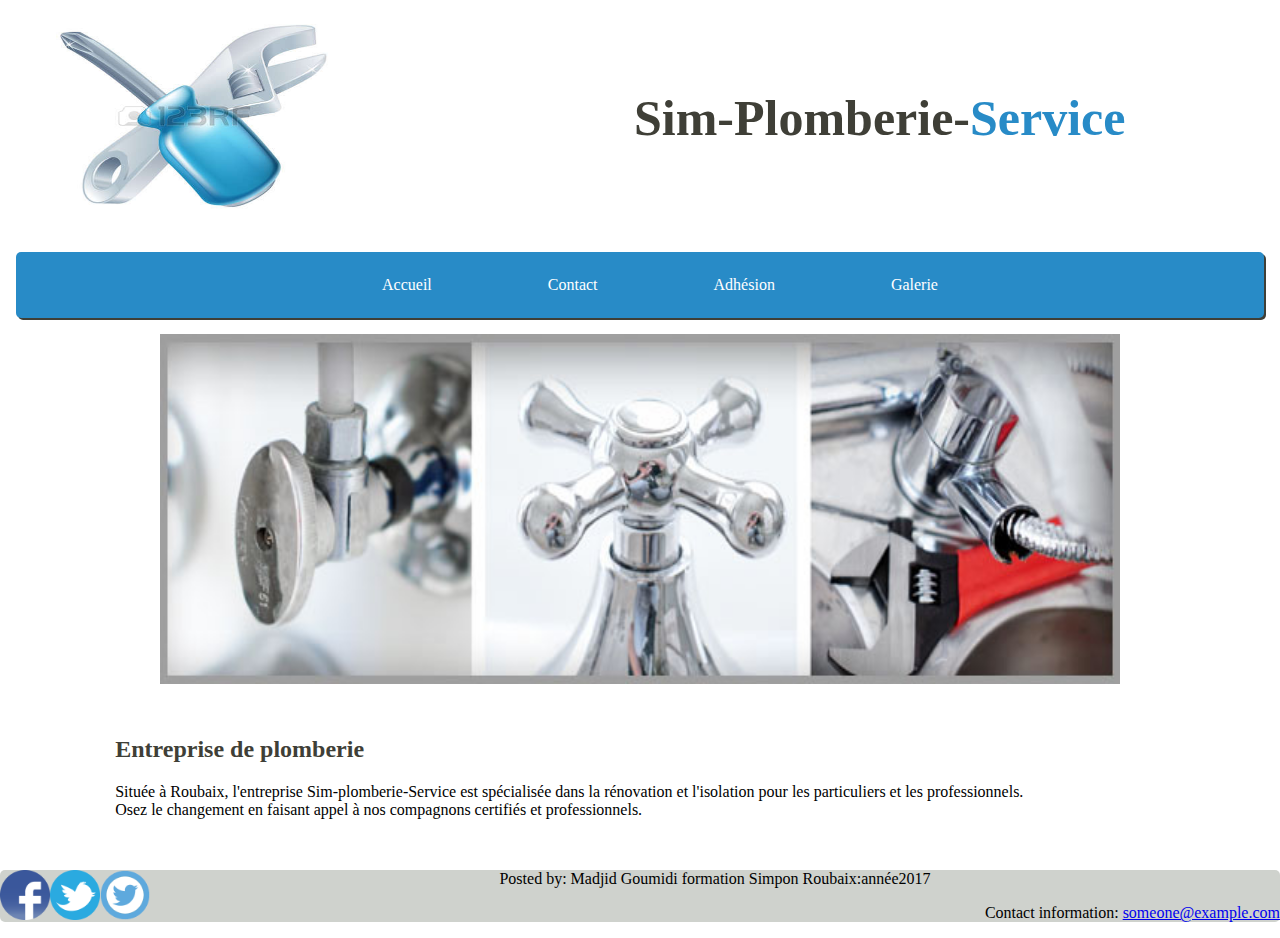
==== index.html @ a6b469bc "footer" ====
<!DOCTYPE html>
<html>
  <head>
    <meta charset="utf-8">
    <title>site de plomberie</title>
    <link rel="stylesheet" href="style.css" type="text/css">
    <link rel="icon" href="boxer.png" type="image/icon">
  </head>
  <body>
    <header>
      <figure>
        <img id="img1" src="plom.jpg" alt="plmoberie">
      </figure>
    <h1 id="h">Sim-Plomberie-<span>Service</span></h1>
    </header>

    <body>
      <nav>
        <ul>
          <li><a href="#">Accueil</a></li>
          <li><a href="#">Contact</a></li>
          <li><a href="#">Adhésion</a></li>
          <li><a href="#">Galerie</a></li>
        </ul>
      </nav>

      <figure id="fig">
      <img id="img2" src="eau.jpg" alt="eau">
    </figure>

    <article class="art1">
      <h2>Entreprise de plomberie</h2>
      <p>Située à Roubaix, l'entreprise Sim-plomberie-Service est spécialisée dans la rénovation et l'isolation
pour les particuliers et les professionnels.<br> Osez le changement en faisant appel à nos
 compagnons certifiés et professionnels.</p>
    </article>

    <footer>
      <a href="#"><img src="f.png" alt="facebook"></a>
      <a href="#" ><img src="in.png" alt="linkein"></a>
      <a href="#"> <img src="tx.png" alt="twitter"></a>
      <p id="p1">Posted by: Madjid Goumidi formation Simpon Roubaix:année2017</p>
      <p>Contact information: <a href="mailto:someone@example.com">someone@example.com</a></p>
    </footer>

    </body>


  </body>
</html>
---- style.css ----
body{
  margin: 0;
  padding: 0;
}
h1{
  font-size: 50px;
  display: inline-block;
  vertical-align: middle;
  margin-left: 5em;
}
#h{
  color: #3f3f37;
}

header figure{
  display: inline-block;
vertical-align: middle;

}

span{
  color: #288bc7;
}
nav{
  background-color:#288bc7;
  margin: 1em;
  text-align: center;
  border-radius: 5px;
  box-shadow: 2px 2px #3f3f37;
}
nav li{
  display: inline-block;
  padding: 1.5em;

}
nav a{
  text-decoration: none;
  padding: 2em;
  color:white;
}
a:hover{
  color: #3f3f37;
}

#img1{
  width:300px;
  height: 200px;
}
#img2{
  width: 100%;
  height: 350px;
  margin: auto;
}

#fig{
  margin: auto 10em;
}
.art1{
  margin-left:9%;
  margin-top: 3em;

}
h2{
  color:#3f3f37;
}
footer{
  margin-top: 4%;
  background-color: #cfd2cd;

  border-radius: 5px;
}
footer img{
  height: 50px;
  width: 50px;
  float: left;
}
footer p{
  text-align:right;
}
#p1{
  text-align: center;
}
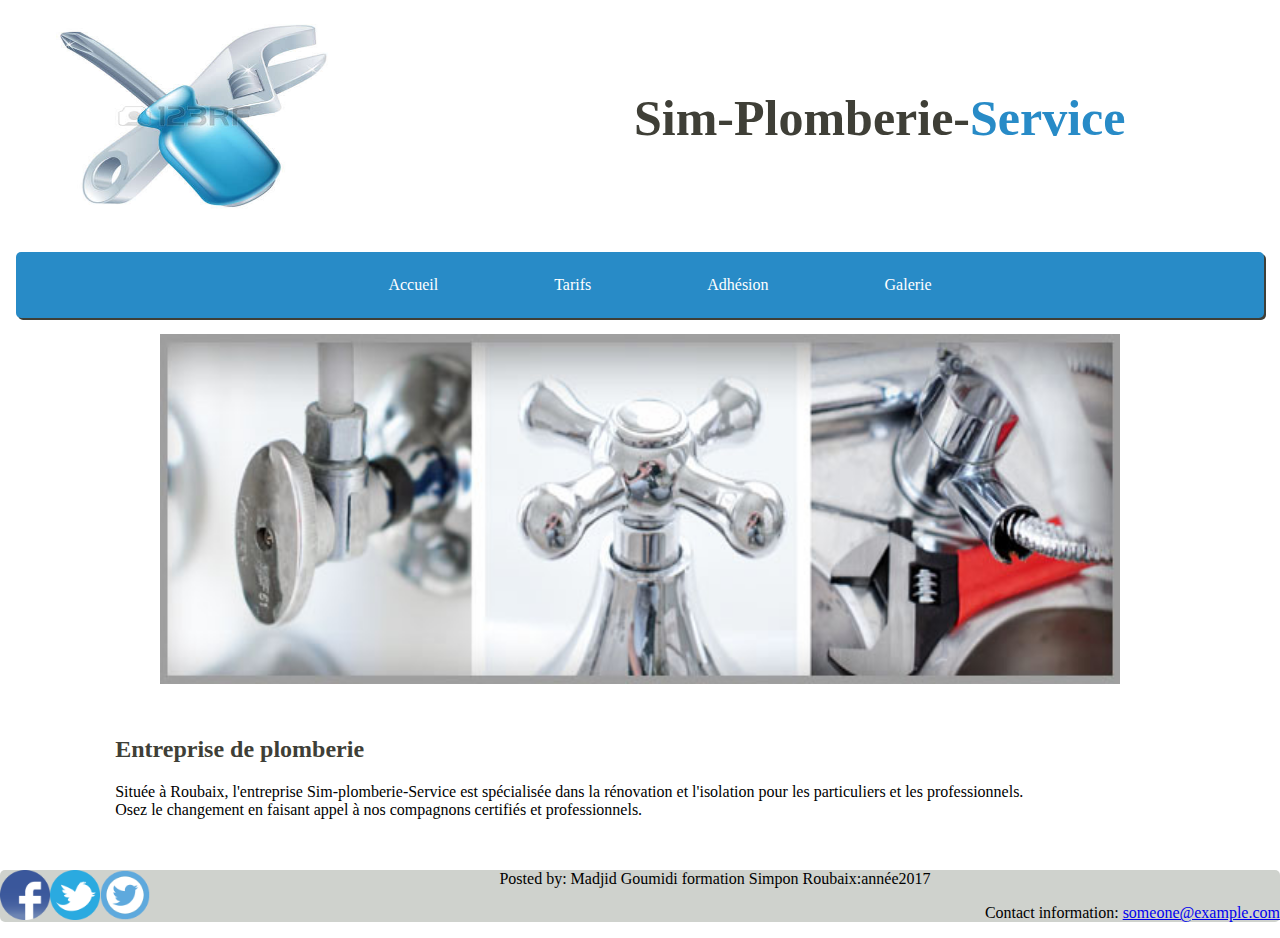
==== commit f6bc15d4: "table" ====
--- a/index.html
+++ b/index.html
@@ -4,7 +4,7 @@
     <meta charset="utf-8">
     <title>site de plomberie</title>
     <link rel="stylesheet" href="style.css" type="text/css">
-    <link rel="icon" href="boxer.png" type="image/icon">
+    <link rel="icon" href="madjidgo.jpg" type="image/icon">
   </head>
   <body>
     <header>
@@ -17,10 +17,10 @@
     <body>
       <nav>
         <ul>
-          <li><a href="#">Accueil</a></li>
-          <li><a href="#">Contact</a></li>
-          <li><a href="#">Adhésion</a></li>
-          <li><a href="#">Galerie</a></li>
+          <li><a href="index.html">Accueil</a></li>
+          <li><a href="tarifs.html">Tarifs</a></li>
+          <li><a href="adhesion.html">Adhésion</a></li>
+          <li><a href="galerie.html">Galerie</a></li>
         </ul>
       </nav>
 
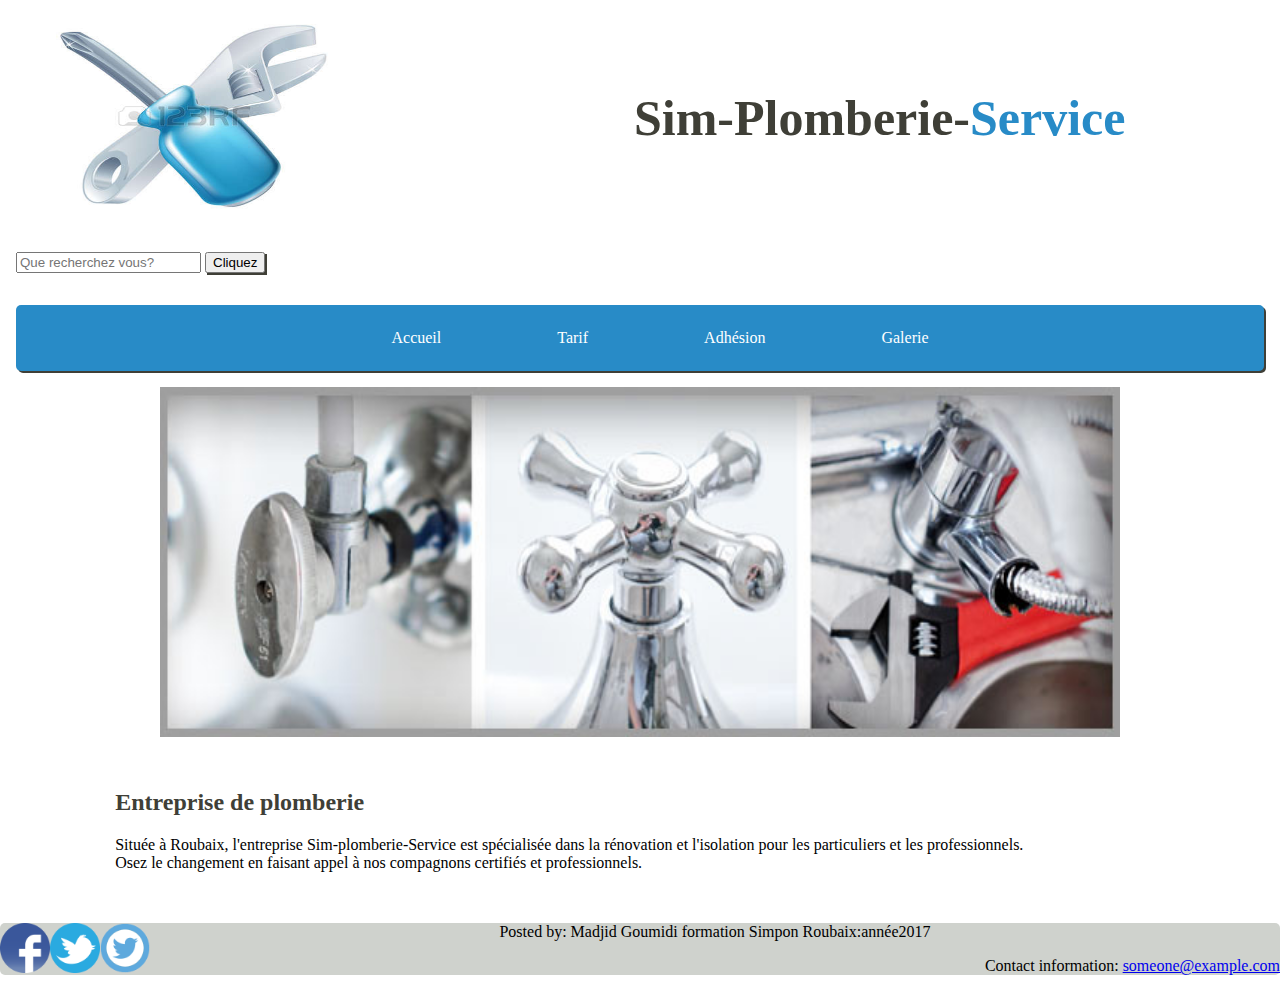
==== commit 1432e76d: "button" ====
--- a/index.html
+++ b/index.html
@@ -12,13 +12,15 @@
         <img id="img1" src="plom.jpg" alt="plmoberie">
       </figure>
     <h1 id="h">Sim-Plomberie-<span>Service</span></h1>
+    <p><input type="text" name="cherche" id="cherche" placeholder="Que recherchez vous?" autocomplete="on">
+    <button  id="b1" type="button">Cliquez</button></p>
     </header>
 
     <body>
       <nav>
         <ul>
           <li><a href="index.html">Accueil</a></li>
-          <li><a href="tarifs.html">Tarifs</a></li>
+          <li><a href="tarifs.html">Tarif</a></li>
           <li><a href="adhesion.html">Adhésion</a></li>
           <li><a href="galerie.html">Galerie</a></li>
         </ul>
--- a/style.css
+++ b/style.css
@@ -13,9 +13,15 @@
 }
 
 header figure{
+display: inline-block;
+vertical-align: middle;
+}
+header p{
   display: inline-block;
-vertical-align: middle;
-
+  margin-left: 1em;
+}
+#b1{
+  box-shadow: 2px 2px #3f3f37;
 }
 
 span{
@@ -31,6 +37,7 @@
 nav li{
   display: inline-block;
   padding: 1.5em;
+  text-transform: capitalize;
 
 }
 nav a{
@@ -80,3 +87,13 @@
 #p1{
   text-align: center;
 }
+
+tr,td,table,th{
+  border-collapse: collapse;
+  border:1px solid black;
+  padding: 1em;
+
+}
+caption{
+  font-size: 30px;
+}
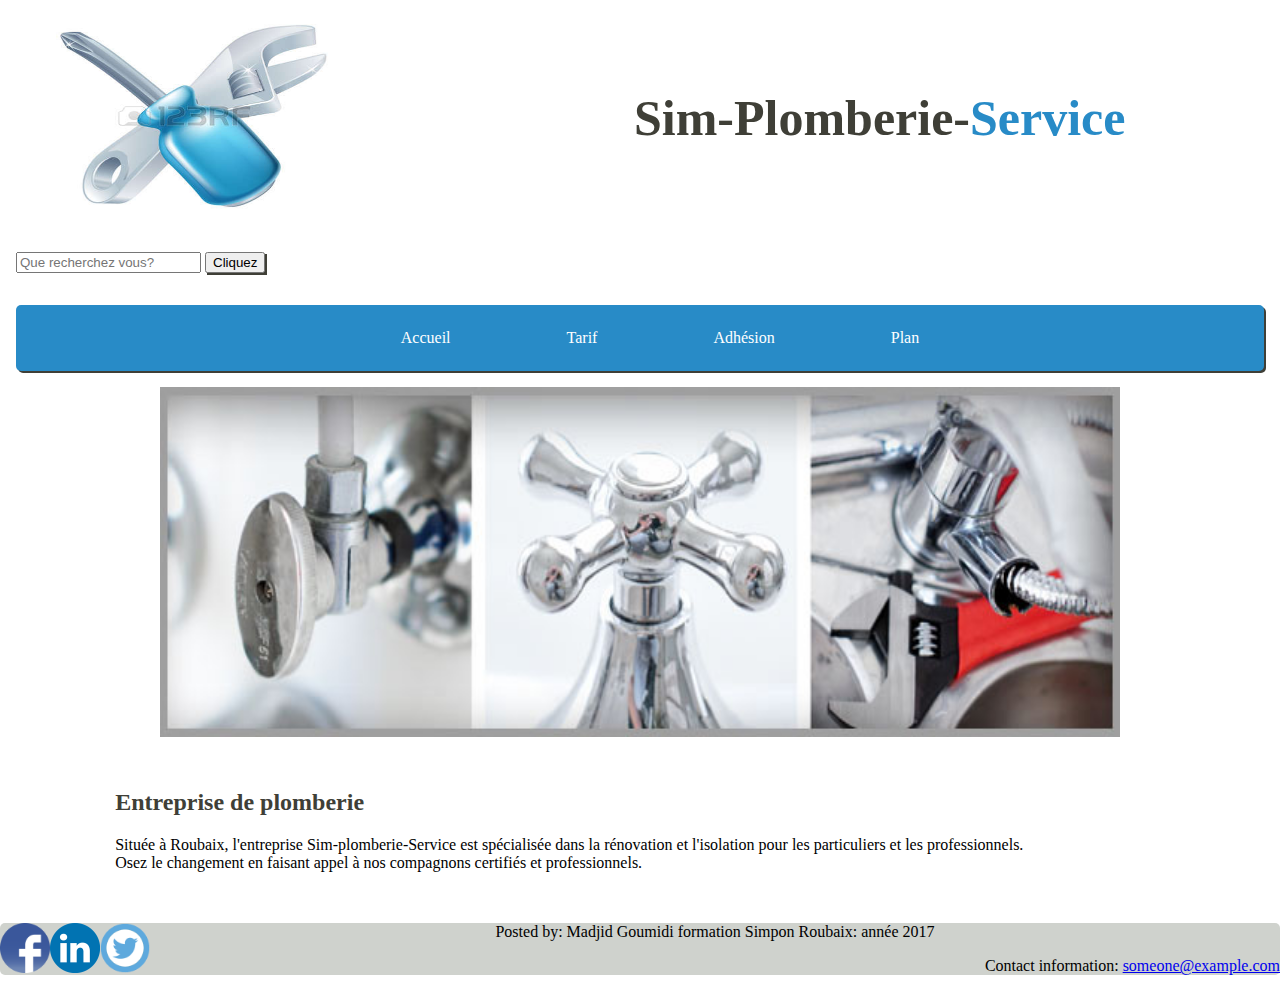
==== commit c1c6beea: "modification footer" ====
--- a/index.html
+++ b/index.html
@@ -22,7 +22,7 @@
           <li><a href="index.html">Accueil</a></li>
           <li><a href="tarifs.html">Tarif</a></li>
           <li><a href="adhesion.html">Adhésion</a></li>
-          <li><a href="galerie.html">Galerie</a></li>
+          <li><a href="galerie.html">Plan</a></li>
         </ul>
       </nav>
 
@@ -41,7 +41,7 @@
       <a href="#"><img src="f.png" alt="facebook"></a>
       <a href="#" ><img src="in.png" alt="linkein"></a>
       <a href="#"> <img src="tx.png" alt="twitter"></a>
-      <p id="p1">Posted by: Madjid Goumidi formation Simpon Roubaix:année2017</p>
+      <p id="p1">Posted by: Madjid Goumidi formation Simpon Roubaix: année 2017</p>
       <p>Contact information: <a href="mailto:someone@example.com">someone@example.com</a></p>
     </footer>
 
--- a/style.css
+++ b/style.css
@@ -70,6 +70,11 @@
 h2{
   color:#3f3f37;
 }
+
+iframe{
+  float: left;
+
+}
 footer{
   margin-top: 4%;
   background-color: #cfd2cd;
@@ -87,6 +92,12 @@
 #p1{
   text-align: center;
 }
+.p2{
+   text-align: center;
+   text-transform: uppercase;
+   color:  #cfd2cd;
+   text-shadow: 1px 1px #3f3f37;
+}
 
 tr,td,table,th{
   border-collapse: collapse;
@@ -97,3 +108,15 @@
 caption{
   font-size: 30px;
 }
+p span{
+  color:black;
+}
+.foot2 {
+  margin-top: 9.2%;
+}
+.art2{
+  border: 1px solid black;
+  width: 60%;
+  box-shadow: 1px 2px #3f3f37;
+  border-radius: 5px;
+}
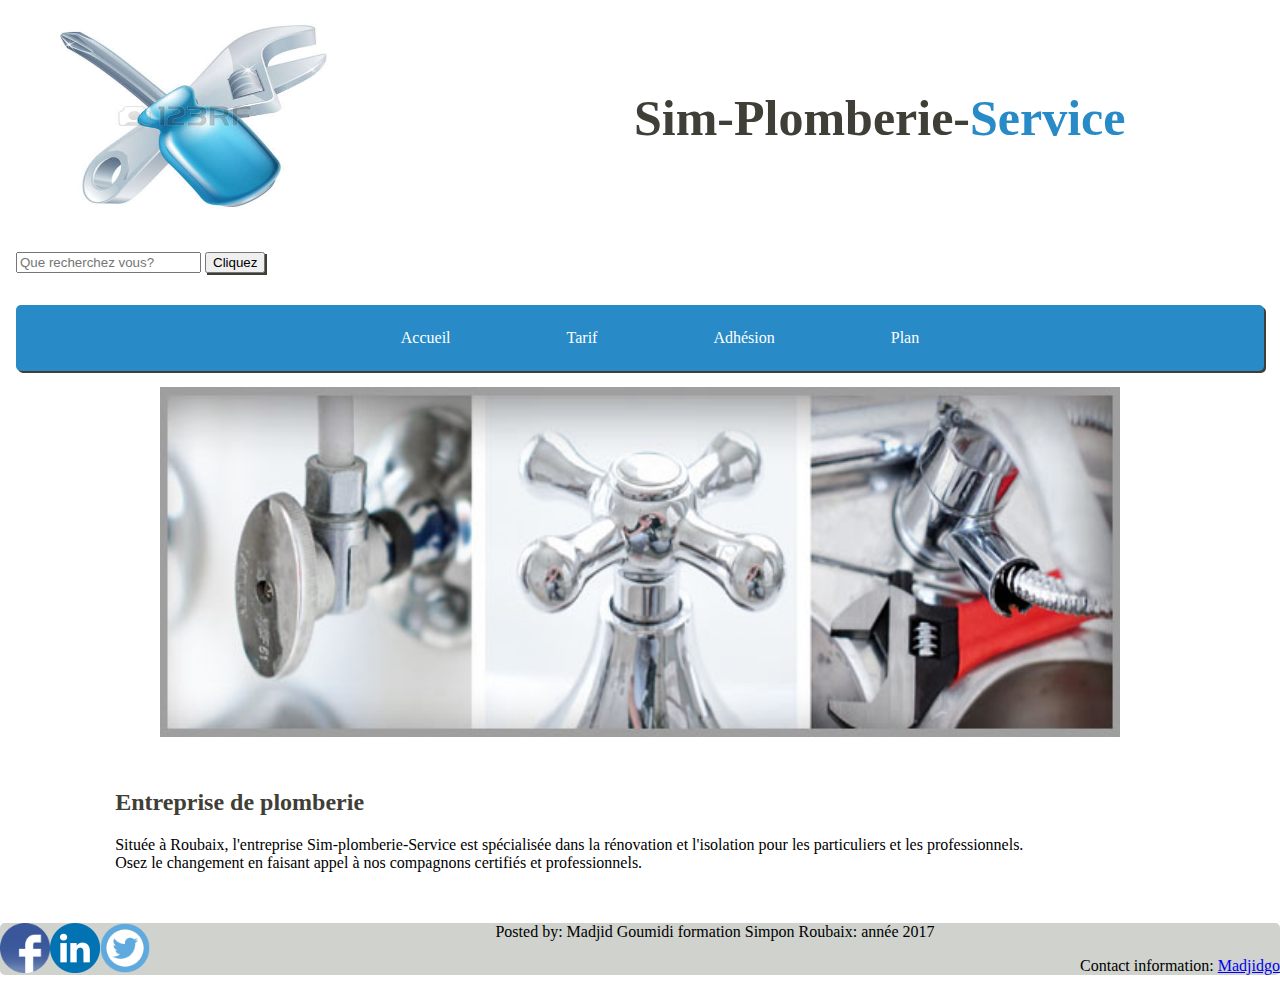
==== commit f207b188: "get in shape form" ====
--- a/index.html
+++ b/index.html
@@ -42,7 +42,7 @@
       <a href="#" ><img src="in.png" alt="linkein"></a>
       <a href="#"> <img src="tx.png" alt="twitter"></a>
       <p id="p1">Posted by: Madjid Goumidi formation Simpon Roubaix: année 2017</p>
-      <p>Contact information: <a href="mailto:someone@example.com">someone@example.com</a></p>
+      <p>Contact information: <a href="mailto:someone@example.com">Madjidgo</a></p>
     </footer>
 
     </body>
--- a/style.css
+++ b/style.css
@@ -107,6 +107,7 @@
 }
 caption{
   font-size: 30px;
+  
 }
 p span{
   color:black;
@@ -120,3 +121,8 @@
   box-shadow: 1px 2px #3f3f37;
   border-radius: 5px;
 }
+thead th,tfoot th{
+  background-color:#3f3f37;
+  color: #fff;
+  box-shadow: 2px -2px  #cfd2cd;
+}
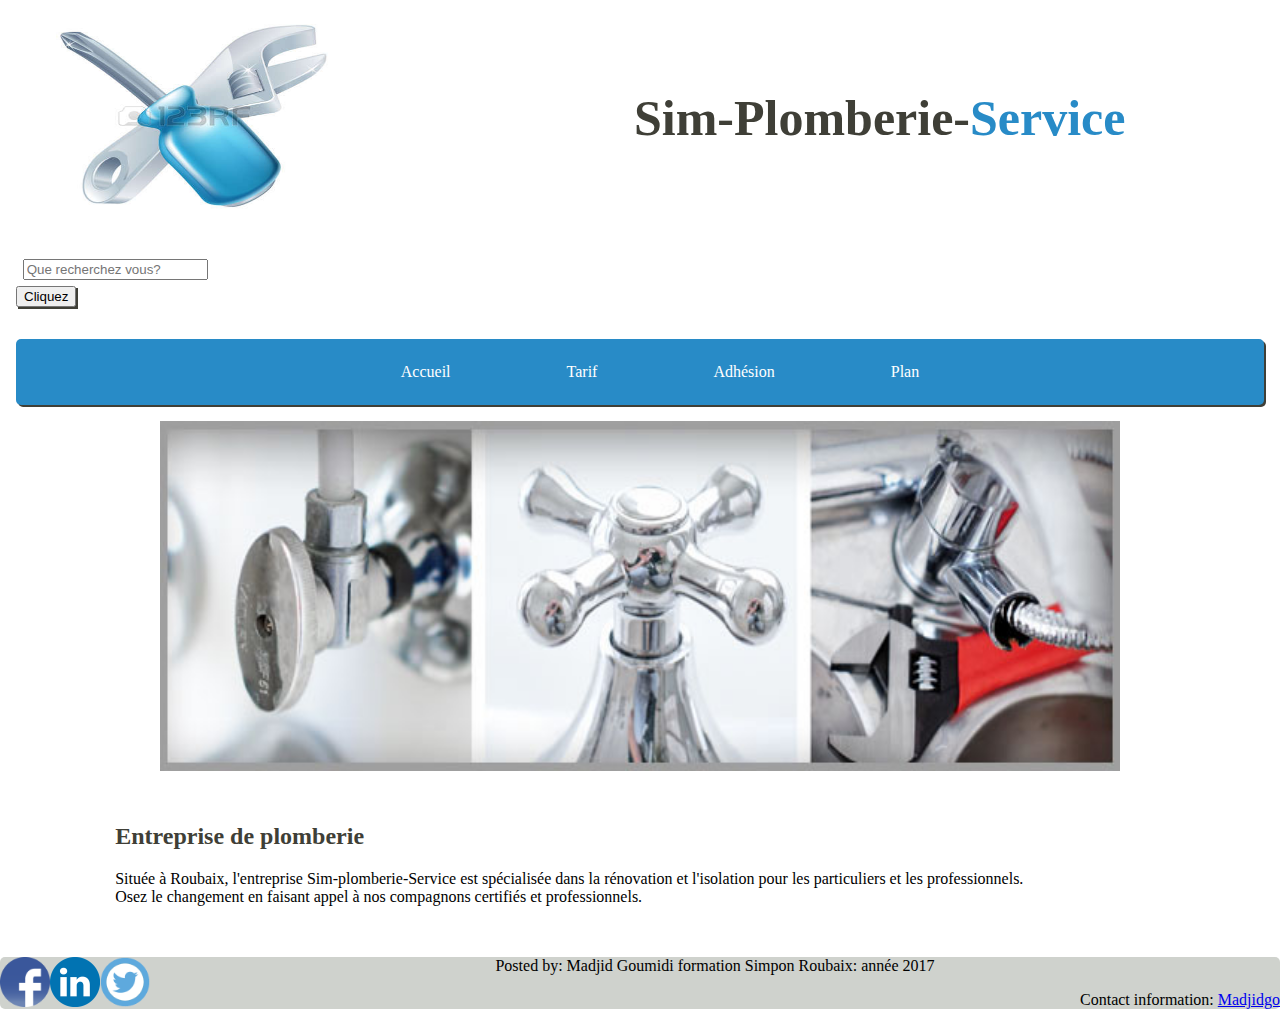
==== commit 23d8244b: "get in shape projet" ====
--- a/index.html
+++ b/index.html
@@ -16,7 +16,6 @@
     <button  id="b1" type="button">Cliquez</button></p>
     </header>
 
-    <body>
       <nav>
         <ul>
           <li><a href="index.html">Accueil</a></li>
@@ -45,8 +44,5 @@
       <p>Contact information: <a href="mailto:someone@example.com">Madjidgo</a></p>
     </footer>
 
-    </body>
-
-
   </body>
 </html>
--- a/style.css
+++ b/style.css
@@ -107,7 +107,7 @@
 }
 caption{
   font-size: 30px;
-  
+
 }
 p span{
   color:black;
@@ -126,3 +126,13 @@
   color: #fff;
   box-shadow: 2px -2px  #cfd2cd;
 }
+form{
+  margin-left: 1.5em;
+}
+input, textarea{
+  display:block;
+  margin: 0.5em;
+}
+textarea{
+  border-radius:5px;
+}
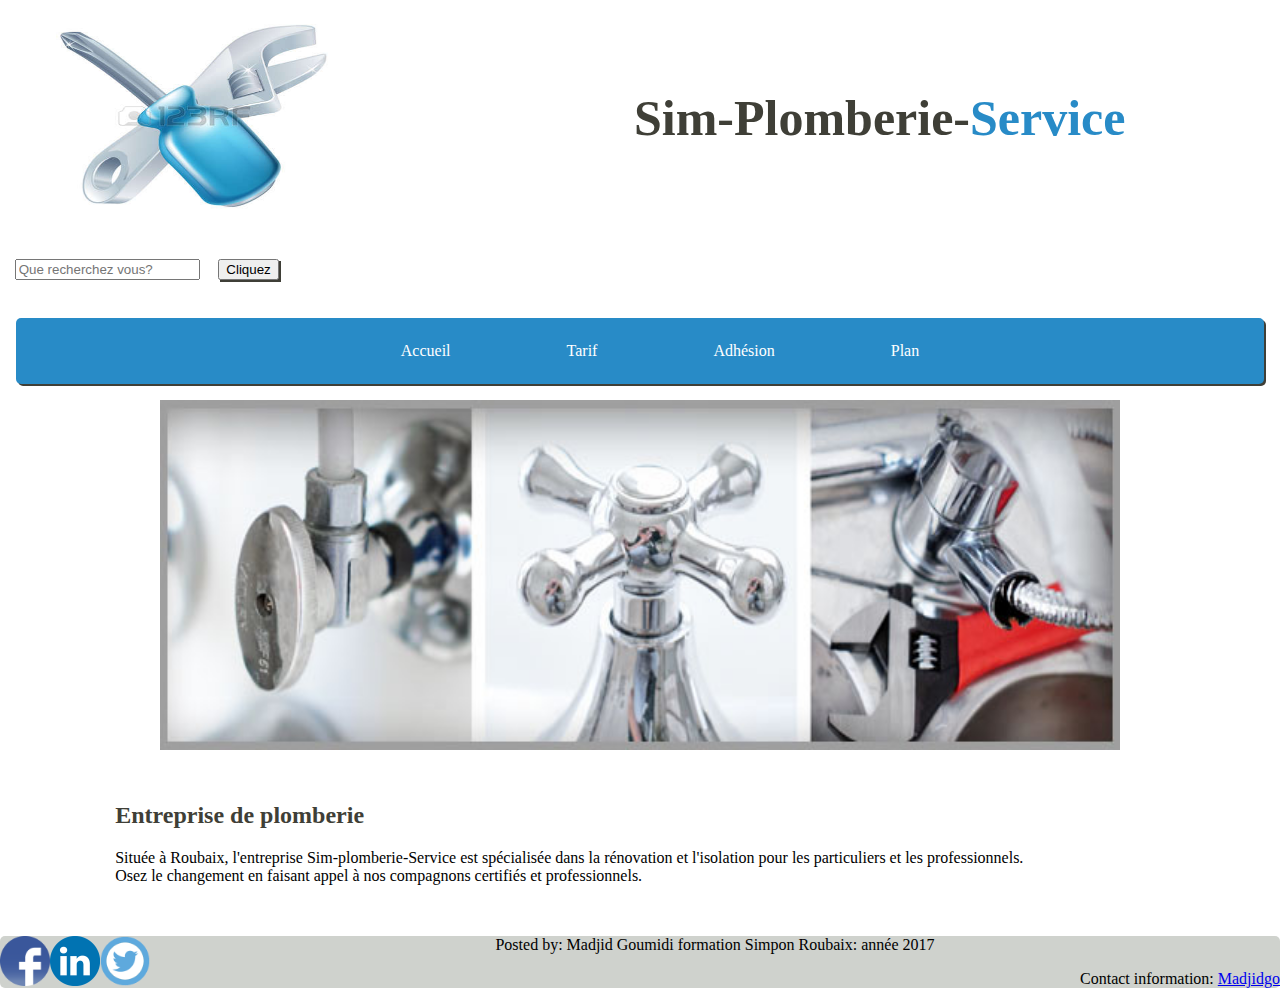
==== commit fb3a20f9: "get in shape all" ====
--- a/index.html
+++ b/index.html
@@ -1,48 +1,69 @@
 <!DOCTYPE html>
 <html>
-  <head>
-    <meta charset="utf-8">
-    <title>site de plomberie</title>
-    <link rel="stylesheet" href="style.css" type="text/css">
-    <link rel="icon" href="madjidgo.jpg" type="image/icon">
-  </head>
-  <body>
-    <header>
-      <figure>
-        <img id="img1" src="plom.jpg" alt="plmoberie">
-      </figure>
-    <h1 id="h">Sim-Plomberie-<span>Service</span></h1>
-    <p><input type="text" name="cherche" id="cherche" placeholder="Que recherchez vous?" autocomplete="on">
-    <button  id="b1" type="button">Cliquez</button></p>
-    </header>
+    <head>
+        <meta charset="utf-8">
+        <title>site de plomberie</title>
+        <link rel="stylesheet" href="css/style.css" type="text/css">
+        <link rel="icon" href="images/madjidgo.jpg" type="image/icon">
+      </head>
+      <body>
+        <!--
+        start if the header
+      -->
+          <header>
+              <figure>
+                <img id="img1" src="images/plom.jpg" alt="plomberie">
+              </figure>
+              <h1 id="h">Sim-Plomberie-<span>Service</span></h1>
+              <p><input type="text" name="cherche" id="cherche" placeholder="Que recherchez vous?" autocomplete="on"></p>
+              <p><button  id="b1" type="button">Cliquez</button></p>
+          </header>
+          <!--
+          end the header
+        -->
+        <!--
+        start if the nav
+      -->
+          <nav>
+            <ul>
+              <li><a href="index.html">Accueil</a></li>
+              <li><a href="tarifs.html">Tarif</a></li>
+              <li><a href="adhesion.html">Adhésion</a></li>
+              <li><a href="galerie.html">Plan</a></li>
+            </ul>
+          </nav>
+          <!--
+          end if the nav
+        -->
+        <!--
+        start if the article
+      -->
+          <figure id="fig">
+            <img id="img2" src="images/eau.jpg" alt="eau">
+          </figure>
 
-      <nav>
-        <ul>
-          <li><a href="index.html">Accueil</a></li>
-          <li><a href="tarifs.html">Tarif</a></li>
-          <li><a href="adhesion.html">Adhésion</a></li>
-          <li><a href="galerie.html">Plan</a></li>
-        </ul>
-      </nav>
-
-      <figure id="fig">
-      <img id="img2" src="eau.jpg" alt="eau">
-    </figure>
-
-    <article class="art1">
-      <h2>Entreprise de plomberie</h2>
-      <p>Située à Roubaix, l'entreprise Sim-plomberie-Service est spécialisée dans la rénovation et l'isolation
-pour les particuliers et les professionnels.<br> Osez le changement en faisant appel à nos
- compagnons certifiés et professionnels.</p>
-    </article>
-
-    <footer>
-      <a href="#"><img src="f.png" alt="facebook"></a>
-      <a href="#" ><img src="in.png" alt="linkein"></a>
-      <a href="#"> <img src="tx.png" alt="twitter"></a>
-      <p id="p1">Posted by: Madjid Goumidi formation Simpon Roubaix: année 2017</p>
-      <p>Contact information: <a href="mailto:someone@example.com">Madjidgo</a></p>
-    </footer>
-
+          <article class="art1">
+              <h2>Entreprise de plomberie</h2>
+              <p>Située à Roubaix, l'entreprise Sim-plomberie-Service est spécialisée dans la rénovation et l'isolation
+                pour les particuliers et les professionnels.<br> Osez le changement en faisant appel à nos
+                compagnons certifiés et professionnels.
+              </p>
+            </article>
+            <!--
+            end if the article
+          -->
+          <!--
+          start if the footer
+        -->
+            <footer>
+                <a href="#"><img src="images/f.png" alt="facebook"></a>
+                <a href="#" ><img src="images/in.png" alt="linkein"></a>
+                <a href="#"> <img src="images/tx.png" alt="twitter"></a>
+                <p id="p1">Posted by: Madjid Goumidi formation Simpon Roubaix: année 2017</p>
+                <p>Contact information: <a href="mailto:someone@example.com">Madjidgo</a></p>
+              </footer>
+              <!--
+              end if the footer
+            -->
   </body>
 </html>
--- a/css/style.css
+++ b/css/style.css
@@ -0,0 +1,147 @@
+body{
+  margin: 0;
+  padding: 0;
+}
+h1{
+  font-size: 50px;
+  display: inline-block;
+  vertical-align: middle;
+  margin-left: 5em;
+}
+#h{
+  color: #3f3f37;
+}
+
+header figure{
+display: inline-block;
+vertical-align: middle;
+}
+header p{
+  display: inline-block;
+  margin-left: 0.5em;
+}
+#b1{
+  box-shadow: 2px 2px #3f3f37;
+}
+
+span{
+  color: #288bc7;
+}
+nav{
+  background-color:#288bc7;
+  margin: 1em;
+  text-align: center;
+  border-radius: 5px;
+  box-shadow: 2px 2px #3f3f37;
+}
+nav li{
+  display: inline-block;
+  padding: 1.5em;
+  text-transform: capitalize;
+
+}
+nav a{
+  text-decoration: none;
+  padding: 2em;
+  color:white;
+}
+a:hover{
+  background-color: #3f3f37;
+}
+
+#img1{
+  width:300px;
+  height: 200px;
+}
+#img2{
+  width: 100%;
+  height: 350px;
+  margin: auto;
+}
+
+#fig{
+  margin: auto 10em;
+}
+.art1{
+  margin-left:9%;
+  margin-top: 3em;
+
+}
+h2{
+  color:#3f3f37;
+}
+
+iframe{
+  float: left;
+  margin-left: 1em;
+
+}
+footer{
+  margin-top: 4%;
+  background-color: #cfd2cd;
+
+  border-radius: 5px;
+}
+footer img{
+  height: 50px;
+  width: 50px;
+  float: left;
+}
+footer p{
+  text-align:right;
+}
+#p1{
+  text-align: center;
+}
+.p2{
+   text-align: center;
+   text-transform: uppercase;
+   color:  #cfd2cd;
+   text-shadow: 1px 1px #3f3f37;
+}
+
+
+tr,td,table,th{
+  border-collapse: collapse;
+  border:1px solid black;
+  padding: 1em;
+  margin-left: 1em;
+
+}
+caption{
+  font-size: 30px;
+
+}
+p span{
+  color:black;
+}
+.foot2 {
+  margin-top: 9.2%;
+}
+.art2{
+  border: 1px solid black;
+  border-left: none;
+  border-top: none;
+  width: 60%;
+  box-shadow: 1px 2px #3f3f37;
+  border-radius: 5px;
+}
+thead th,tfoot th{
+  background-color:#3f3f37;
+  color: #fff;
+  box-shadow: 2px -2px  #cfd2cd;
+}
+form{
+  margin-left: 1.5em;
+  background-color:#A3B4C3;
+  box-shadow: 2px 2px #3f3f37;
+  border-radius: 5px;
+  width: 30%;
+}
+input, textarea{
+  display:block;
+  margin: 0.5em;
+}
+textarea{
+  border-radius:5px;
+}
